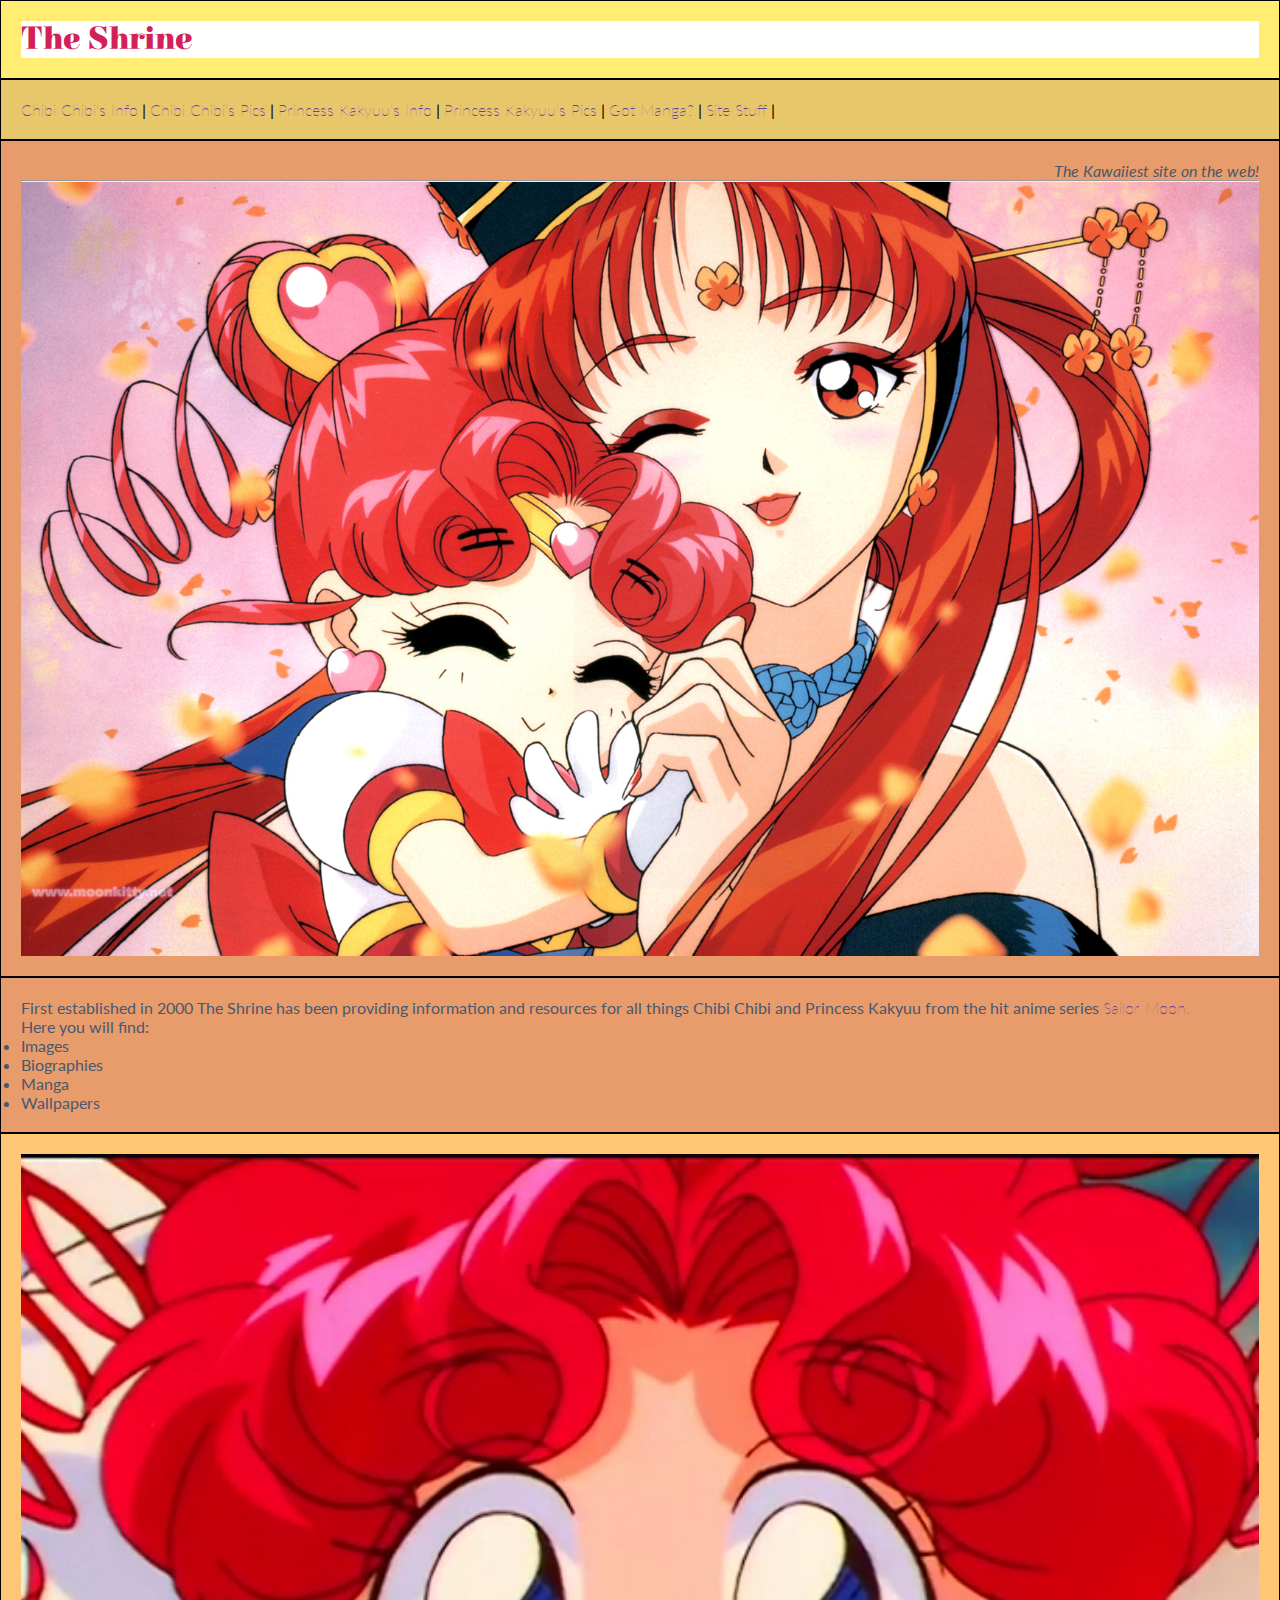
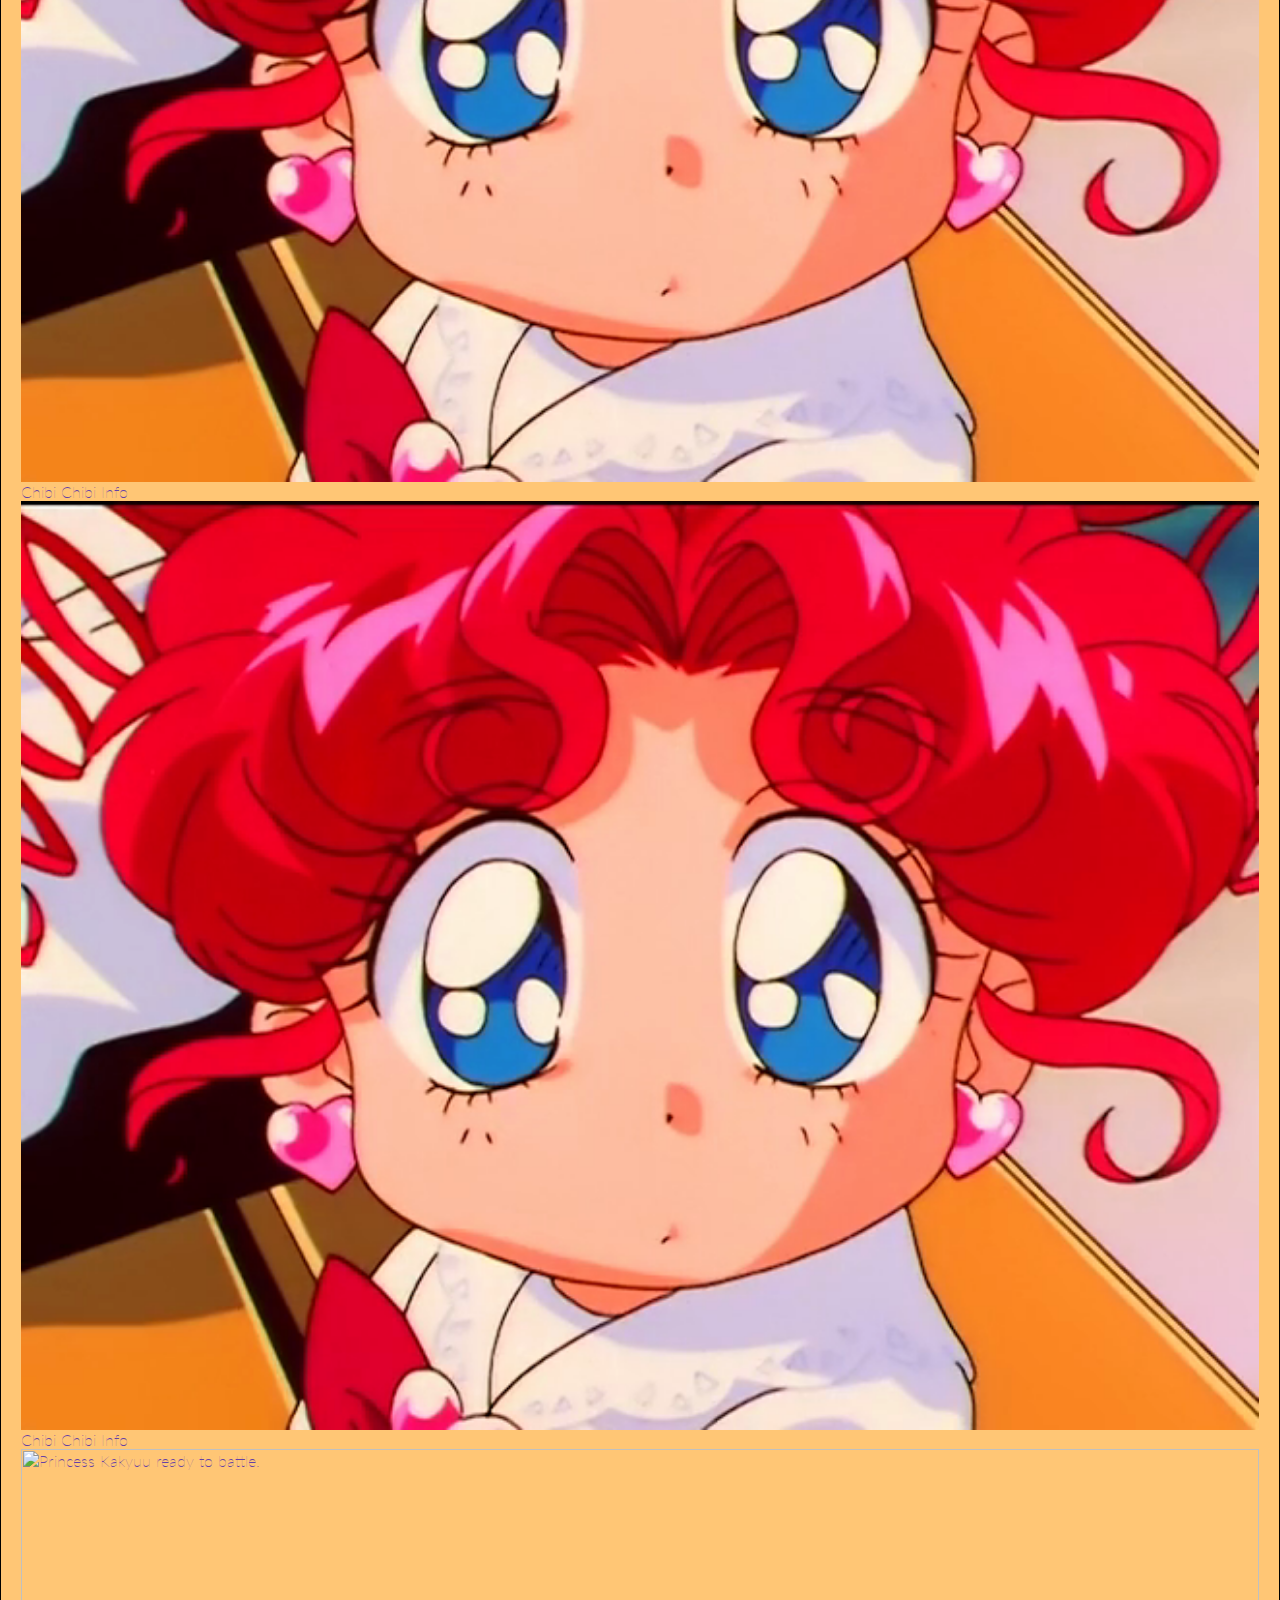
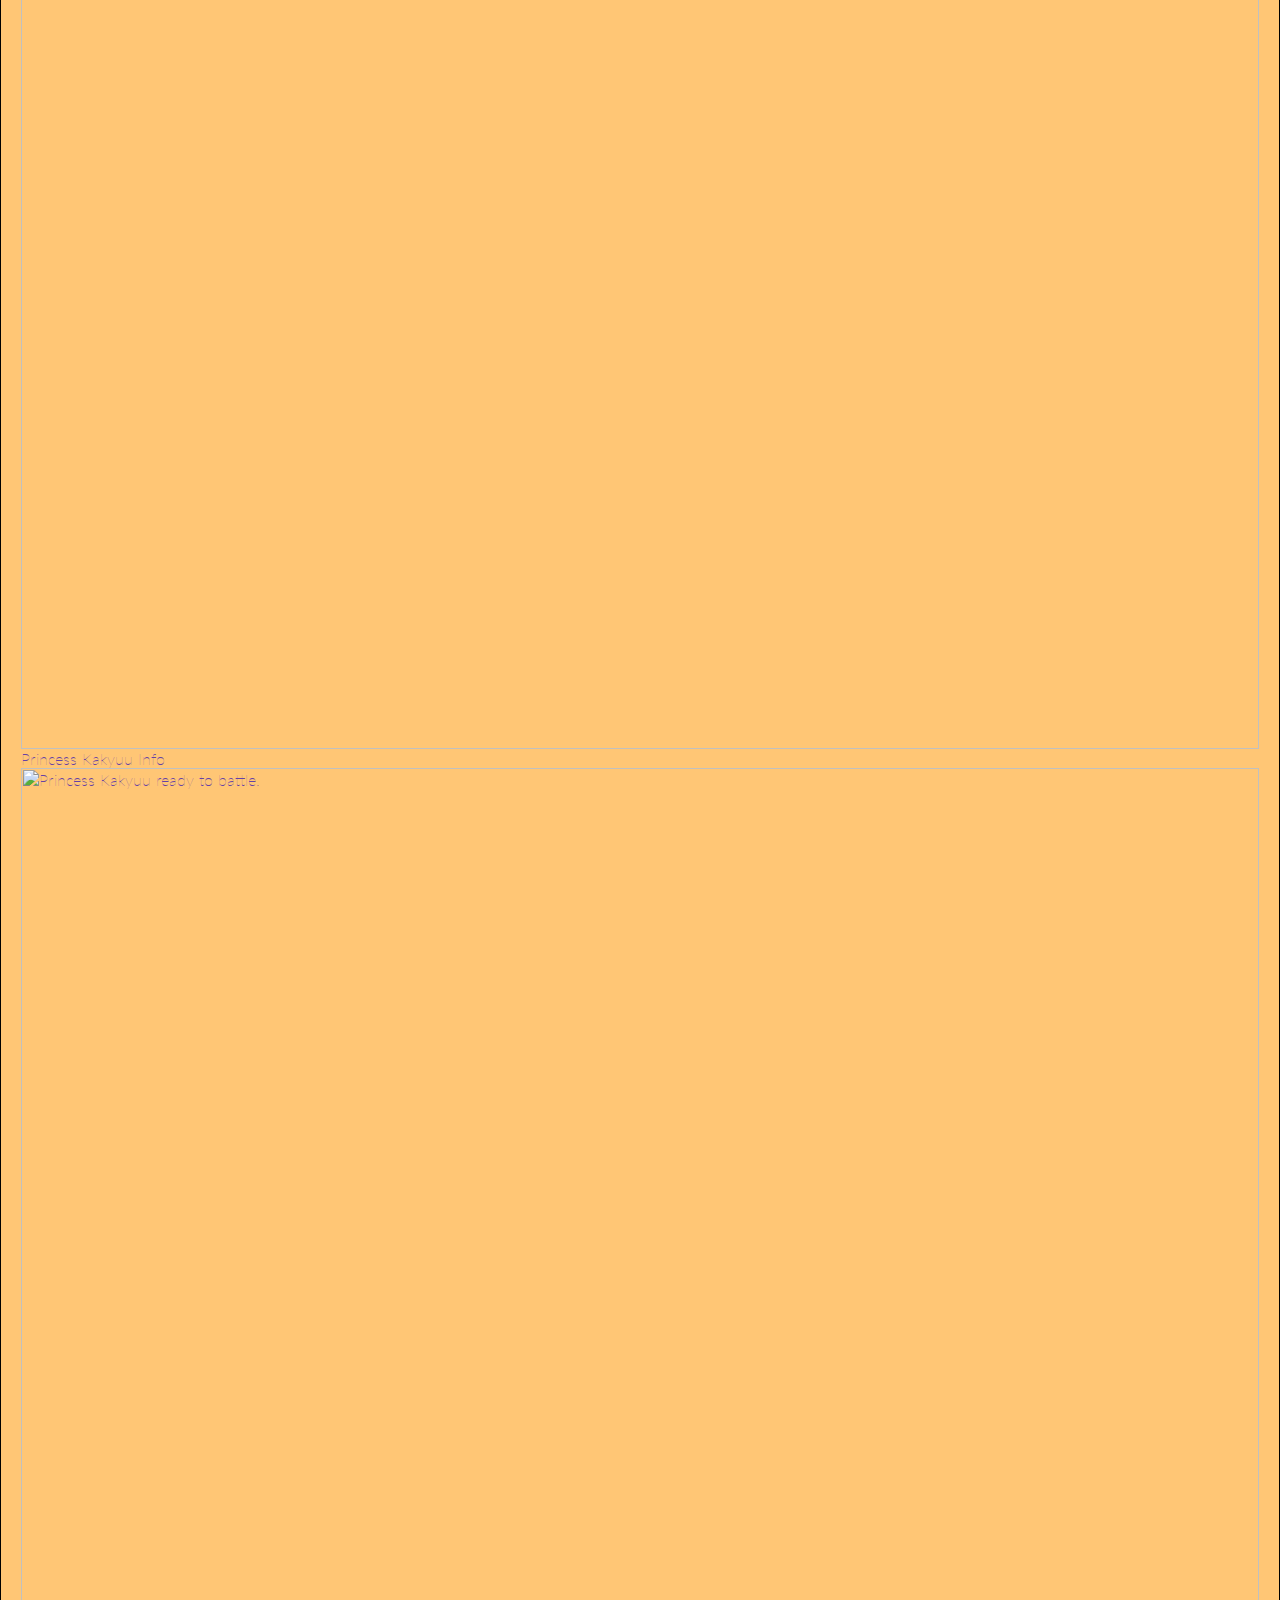
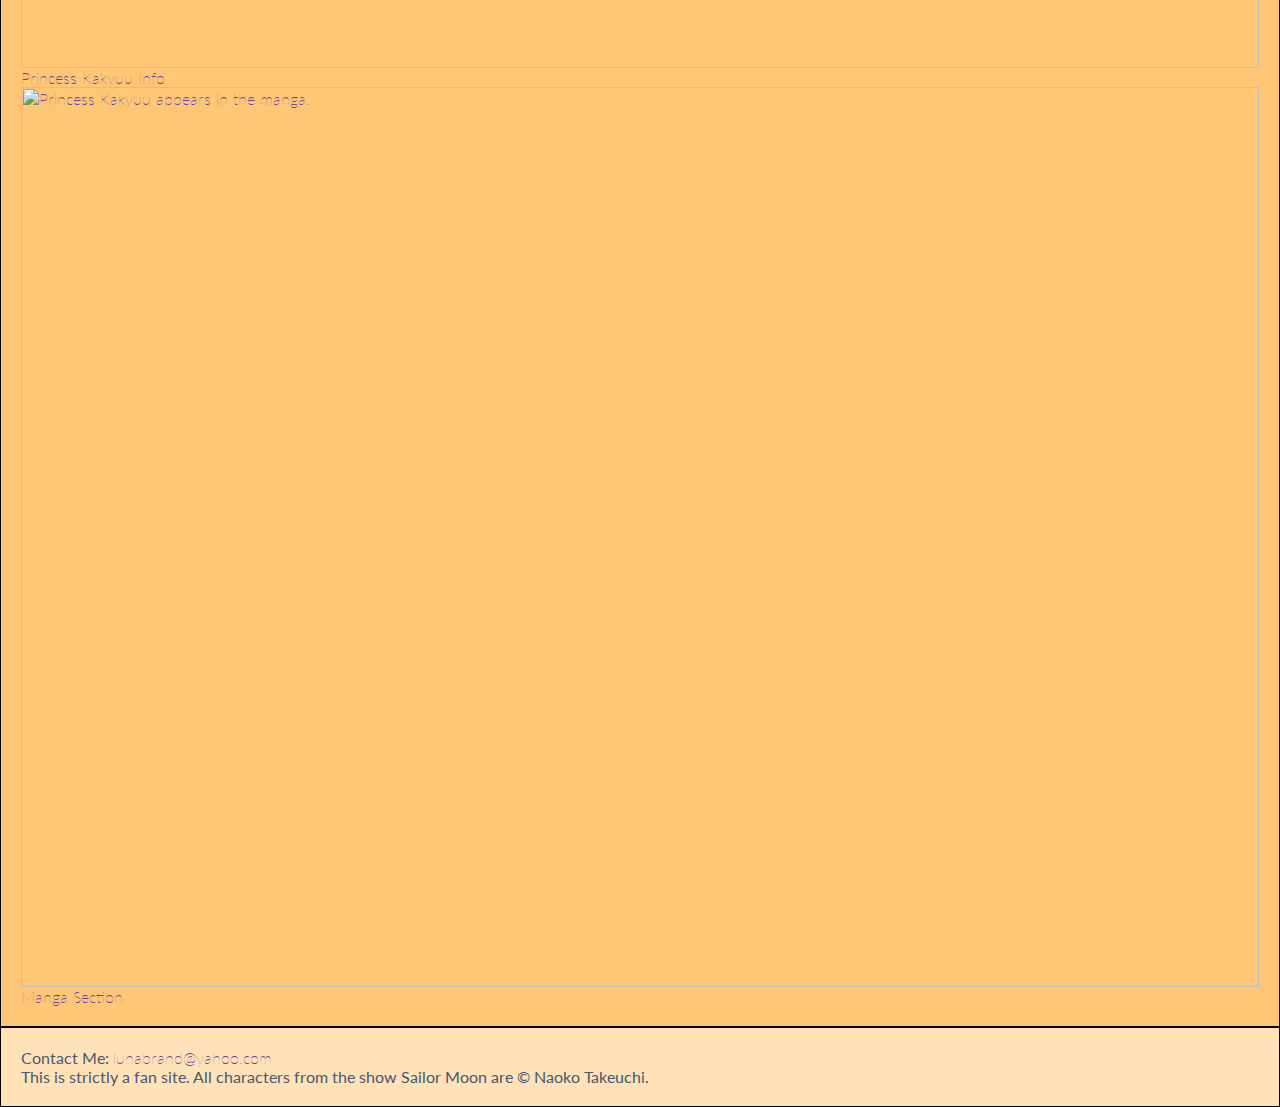
==== unit_5/index.html @ 986740a3 "Unit 5" ====
<!DOCTYPE>
<html>
<head>
	<title>..:The Shrine:..</title>
	<link href="css/style.css" rel="stylesheet" type="text/css" />
</head>

	<body>
		<div class="wrapper">
			<header>
			<h1>The Shrine</h1>
			</header>
		<nav class="clearfix">
			<a href="#">Chibi Chibi's Info</a> |
			<a href="#">Chibi Chibi's Pics</a> |
			<a href="#">Princess Kakyuu's Info</a> |
			<a href="#">Princess Kakyuu's Pics</a> |
			<a href="#">Got Manga?</a> |
			<a href="#">Site Stuff</a> |
		</nav>

	<main>
		<section id="one">
		 	<article>
				<p id="slogan">The Kawaiiest site on the web!</p>
				<hr>

				<img src="images/chibiandkakyuu.jpg" alt="Chibi Chibi and Princess Kakyuu smiling." title="Chibi Chibi and Princess Kakyuu">
			</article>
			<article class="description">
				<p>First established in 2000 The Shrine has been providing information and resources for all things Chibi Chibi and Princess Kakyuu from the hit anime series <a href="https://en.wikipedia.org/wiki/Sailor_Moon" target="_blank">Sailor Moon.</a></p>
		
				<p>Here you will find:</p>
				<ul>
					<li>Images</li>
					<li>Biographies</li>
					<li>Manga</li>
					<li>Wallpapers</li>
				</ul>
			</article>
			<aside class="tiles">
				<a href="#"><img src="images/chibiinfo.png" alt="Chibi Chibi looking up." title="Chibi Chibi Info"></a>
					<a href="#">Chibi Chibi Info</a>
				<a href="#"><img src="images/chibiinfo.png" alt="Chibi Chibi looking up." title="Chibi Chibi Photos"></a>
					<a href="#">Chibi Chibi Info</a>
				<a href="#"><img src="images/kakyuuinfo.jpg" alt="Princess Kakyuu ready to battle." title="Princess Kakyuu Info"></a>
					<a href="#">Princess Kakyuu Info</a>
				<a href="#"><img src="images/kakyuuinfo.jpg" alt="Princess Kakyuu ready to battle." title="Princess Kakyuu Photos"></a>
					<a href="#">Princess Kakyuu Info</a>
				<a href="#"><img src="images/kakyuumanga.png" alt="Princess Kakyuu appears in the manga." title="Chibi Chibi and Princess Kakyuu Manga"></a>
					<a href="#">Manga Section</a>
			</aside>
		</section>
	</main>

		<footer>
			<p>Contact Me: <a href="mailto:lunbrand@yahoo.com?subject=Contact Me">lunabrand@yahoo.com</a></p>

			<p>This is strictly a fan site.  All characters from the show Sailor Moon are &copy; Naoko Takeuchi.</p>
		</footer>
</div>

</body>
</html>
---- unit_5/css/style.css ----
@import url('https://fonts.googleapis.com/css2?family=Elsie&family=Lato&family=Open+Sans&display=swap');

*{
	padding: 0;
	margin:0;
	box-sizing: boarder-box;
}

body {
	background-color: #A5CFCA;
	font-family: 'Lato', sans-serif;
}

h1 {
	font-family: 'Elsie', cursive;
	background: #FFFFFF;
	color:  #D12158;
}

p, ul, li {
	color:  #48586E;
}


img {
	width: 100%;

}

a 	{
	color: #6541A6;
	text-decoration: none;
	font-weight: 18;
	}

header{
	background-color: #FFED74;
	border: 1px black solid;
	padding: 20px;
}

nav {
	background-color: #E8C66A;
	border: 1px black solid;
	padding: 20px;
}

aside {
	background-color: #FFC675;
	border: 1px black solid;
	padding: 20px;
}

article {
	background-color: #E89C6C;
	border: 1px black solid;
	padding: 20px;
}
footer {
	background-color: #FFE2B8;
	border: 1px black solid;
	padding: 20px;
}

div / section {
	background-color: #FFE2B8;
	border: 1px black solid;
	padding: 20px;
}

#slogan {
	font-style: italic;
	text-align: right;
}

#tiles {
	width: 50%;
}

#manga{
	width: 50%
}
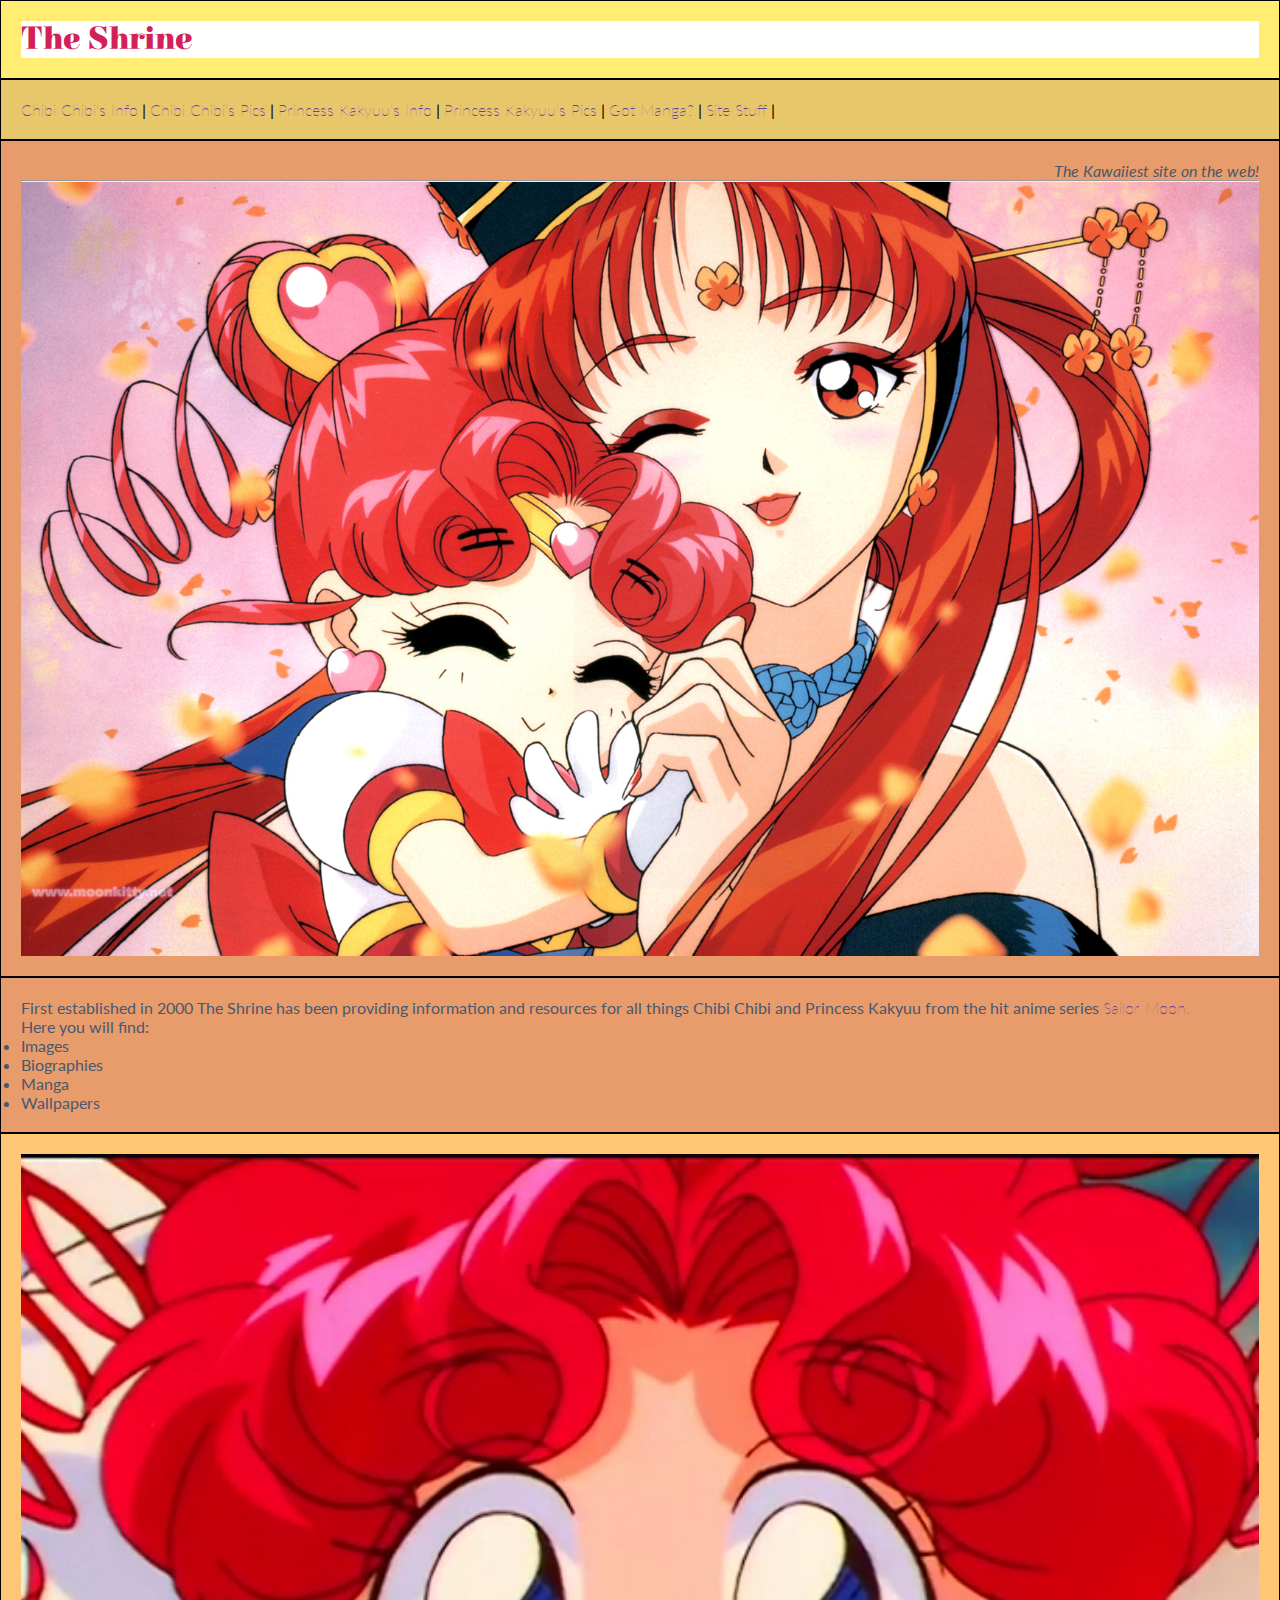
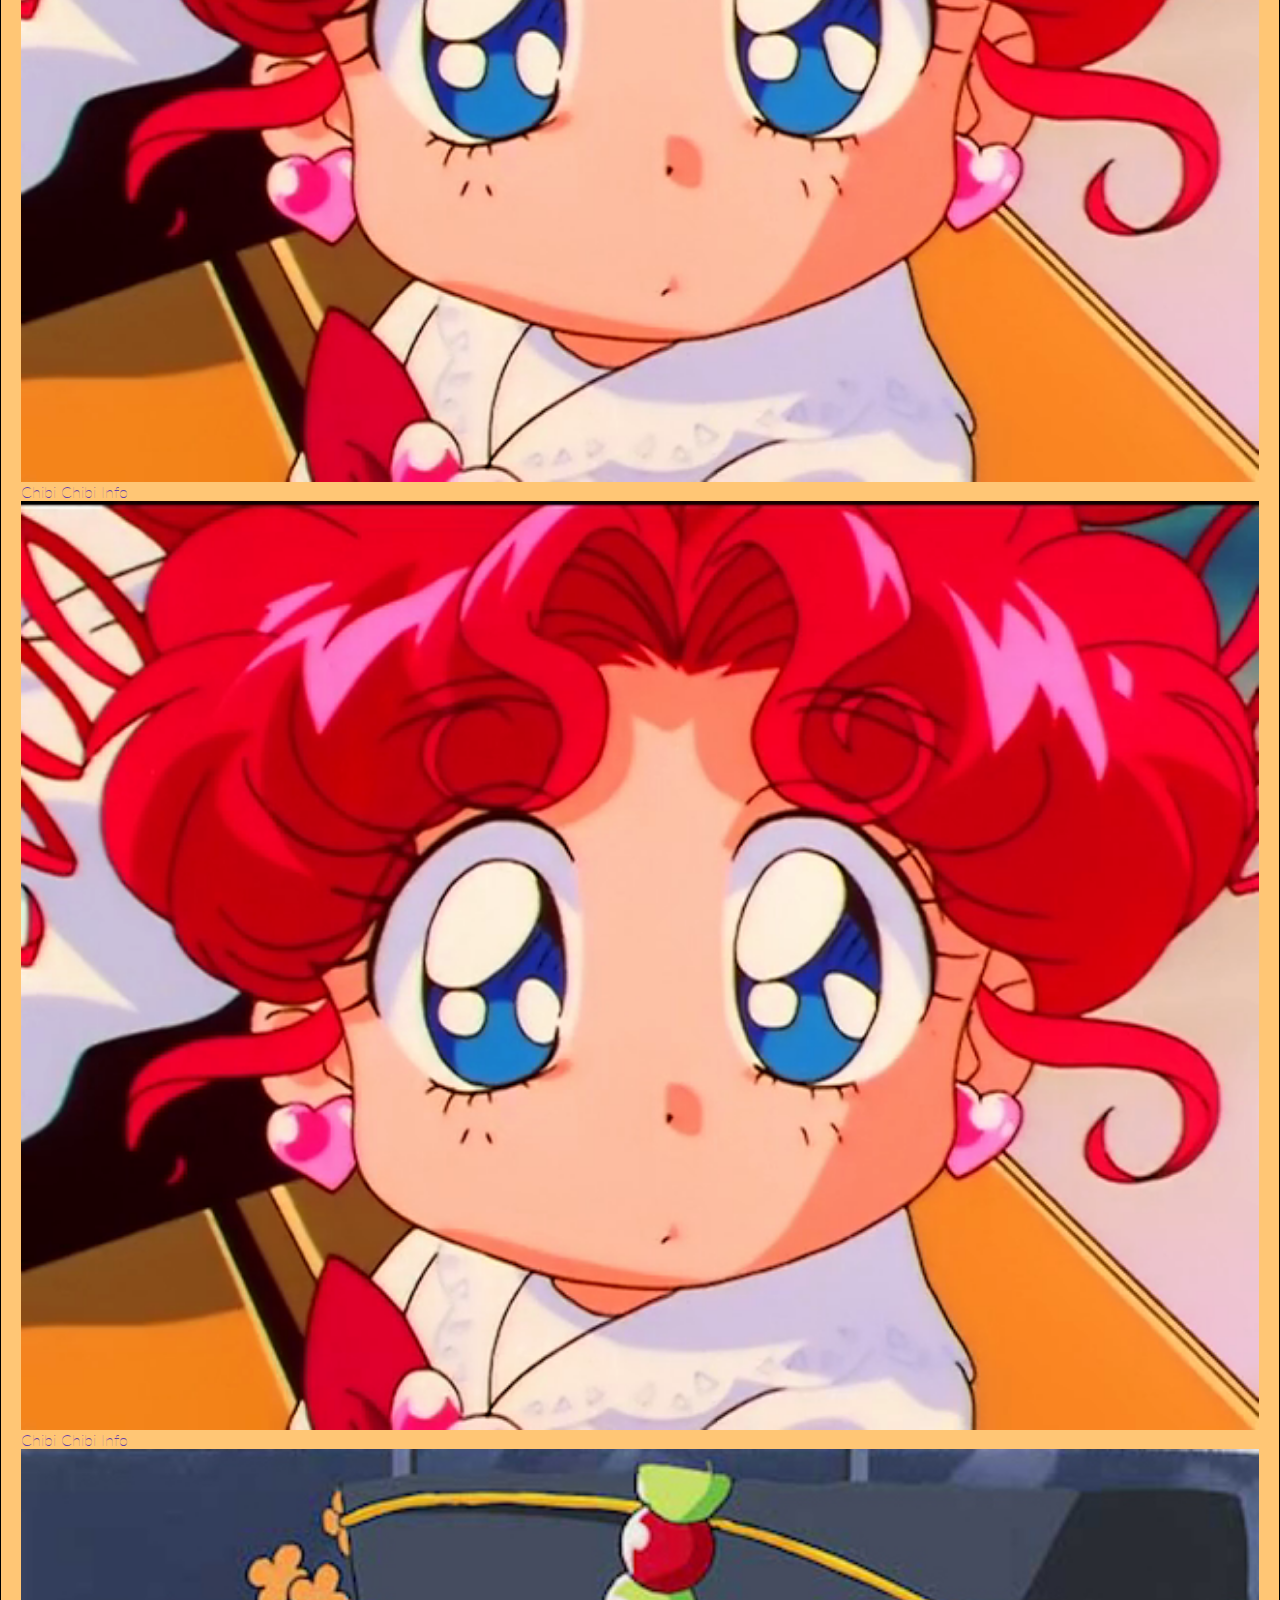
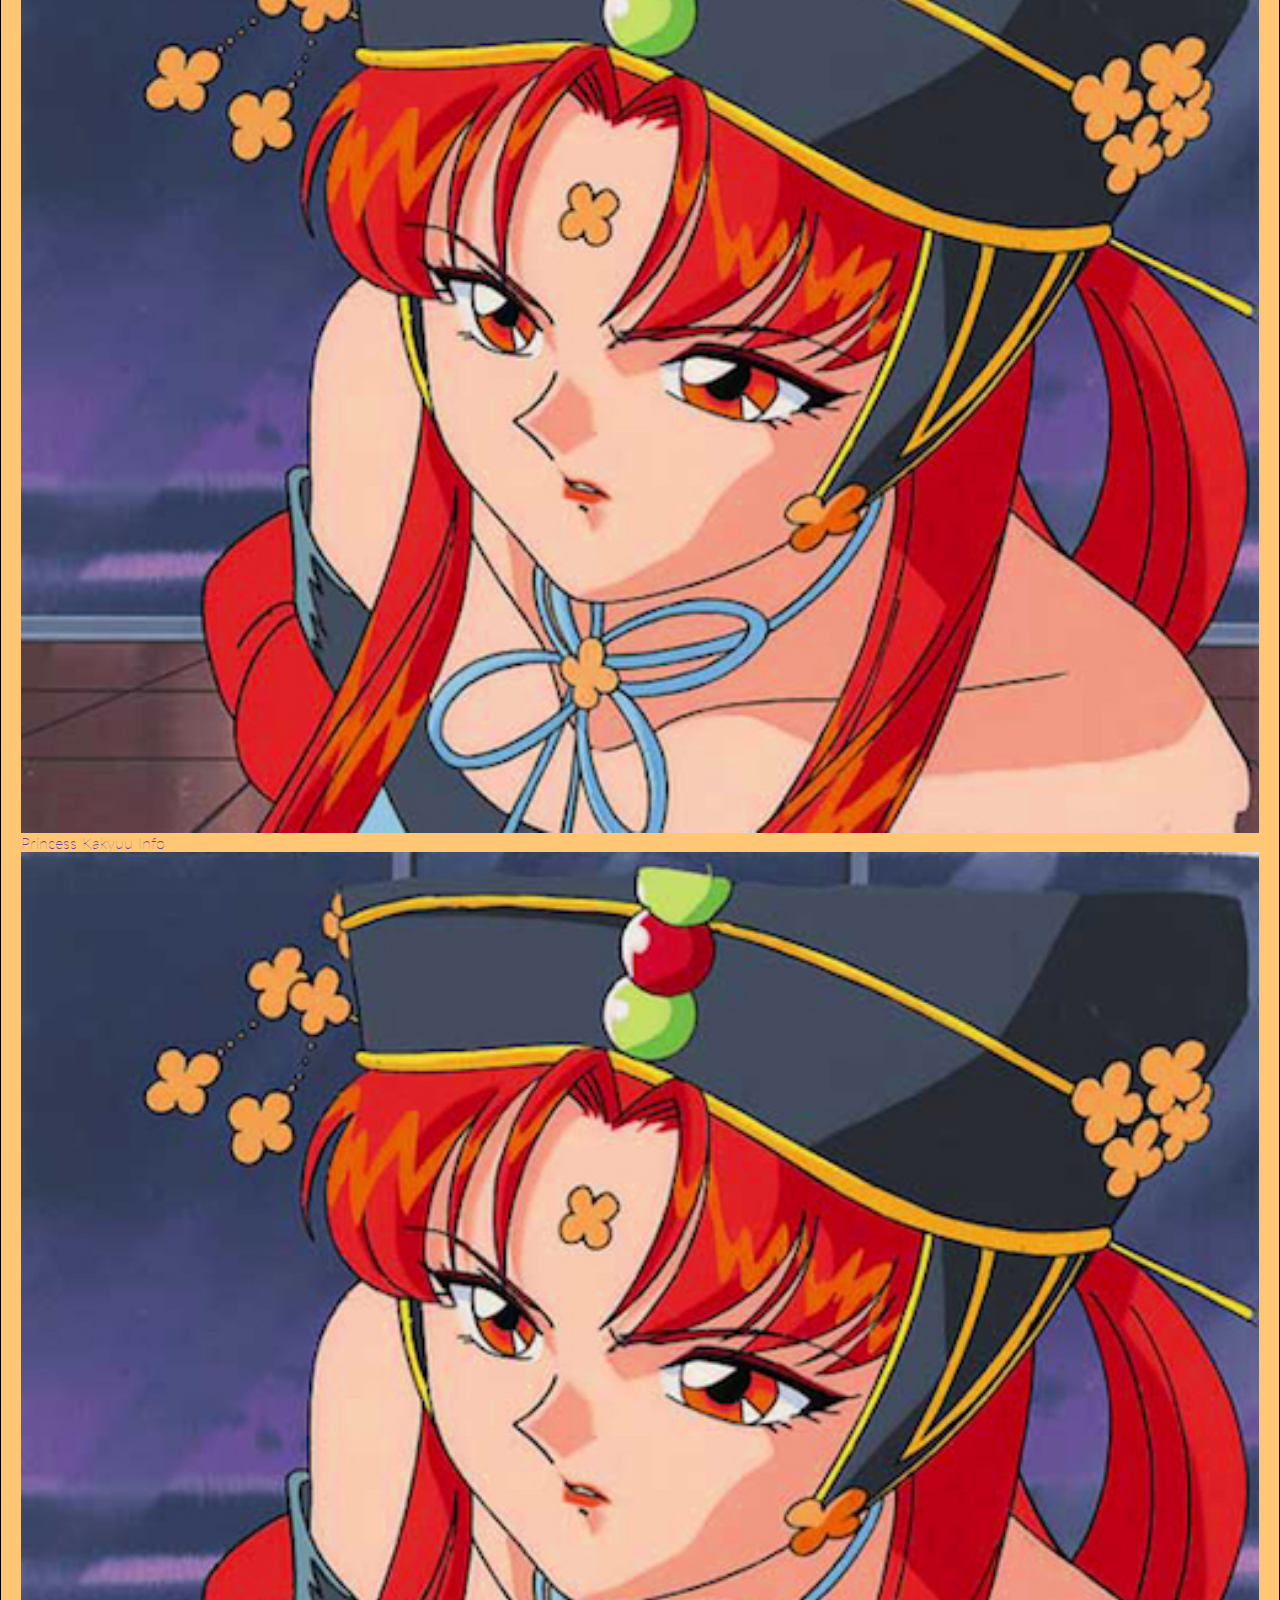
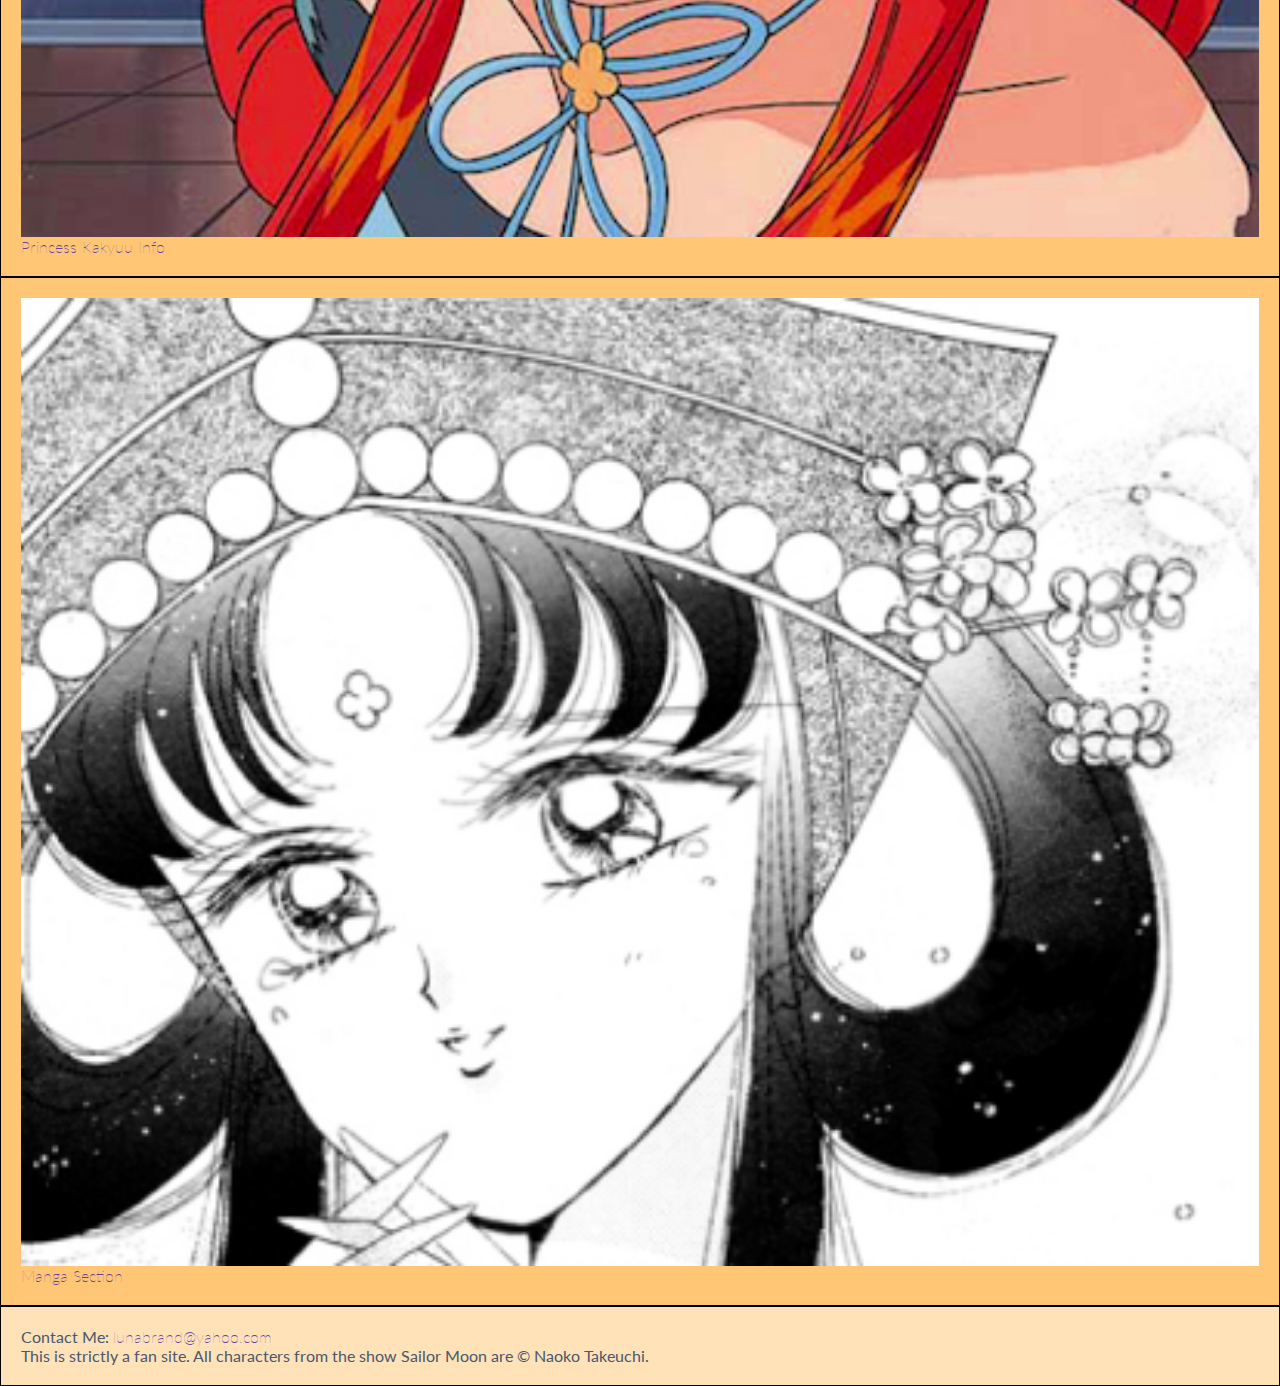
==== commit bd04edd4: "updates" ====
--- a/unit_5/index.html
+++ b/unit_5/index.html
@@ -43,11 +43,13 @@
 					<a href="#">Chibi Chibi Info</a>
 				<a href="#"><img src="images/chibiinfo.png" alt="Chibi Chibi looking up." title="Chibi Chibi Photos"></a>
 					<a href="#">Chibi Chibi Info</a>
-				<a href="#"><img src="images/kakyuuinfo.jpg" alt="Princess Kakyuu ready to battle." title="Princess Kakyuu Info"></a>
+				<a href="#"><img src="images/Kakyuuinfo.jpg" alt="Princess Kakyuu ready to battle." title="Princess Kakyuu Info"></a>
 					<a href="#">Princess Kakyuu Info</a>
-				<a href="#"><img src="images/kakyuuinfo.jpg" alt="Princess Kakyuu ready to battle." title="Princess Kakyuu Photos"></a>
+				<a href="#"><img src="images/Kakyuuinfo.jpg" alt="Princess Kakyuu ready to battle." title="Princess Kakyuu Photos"></a>
 					<a href="#">Princess Kakyuu Info</a>
-				<a href="#"><img src="images/kakyuumanga.png" alt="Princess Kakyuu appears in the manga." title="Chibi Chibi and Princess Kakyuu Manga"></a>
+			</aside>
+			<aside class="manga">		
+				<a href="#"><img src="images/KakyuuManga.png" alt="Princess Kakyuu appears in the manga." title="Chibi Chibi and Princess Kakyuu Manga"></a>
 					<a href="#">Manga Section</a>
 			</aside>
 		</section>
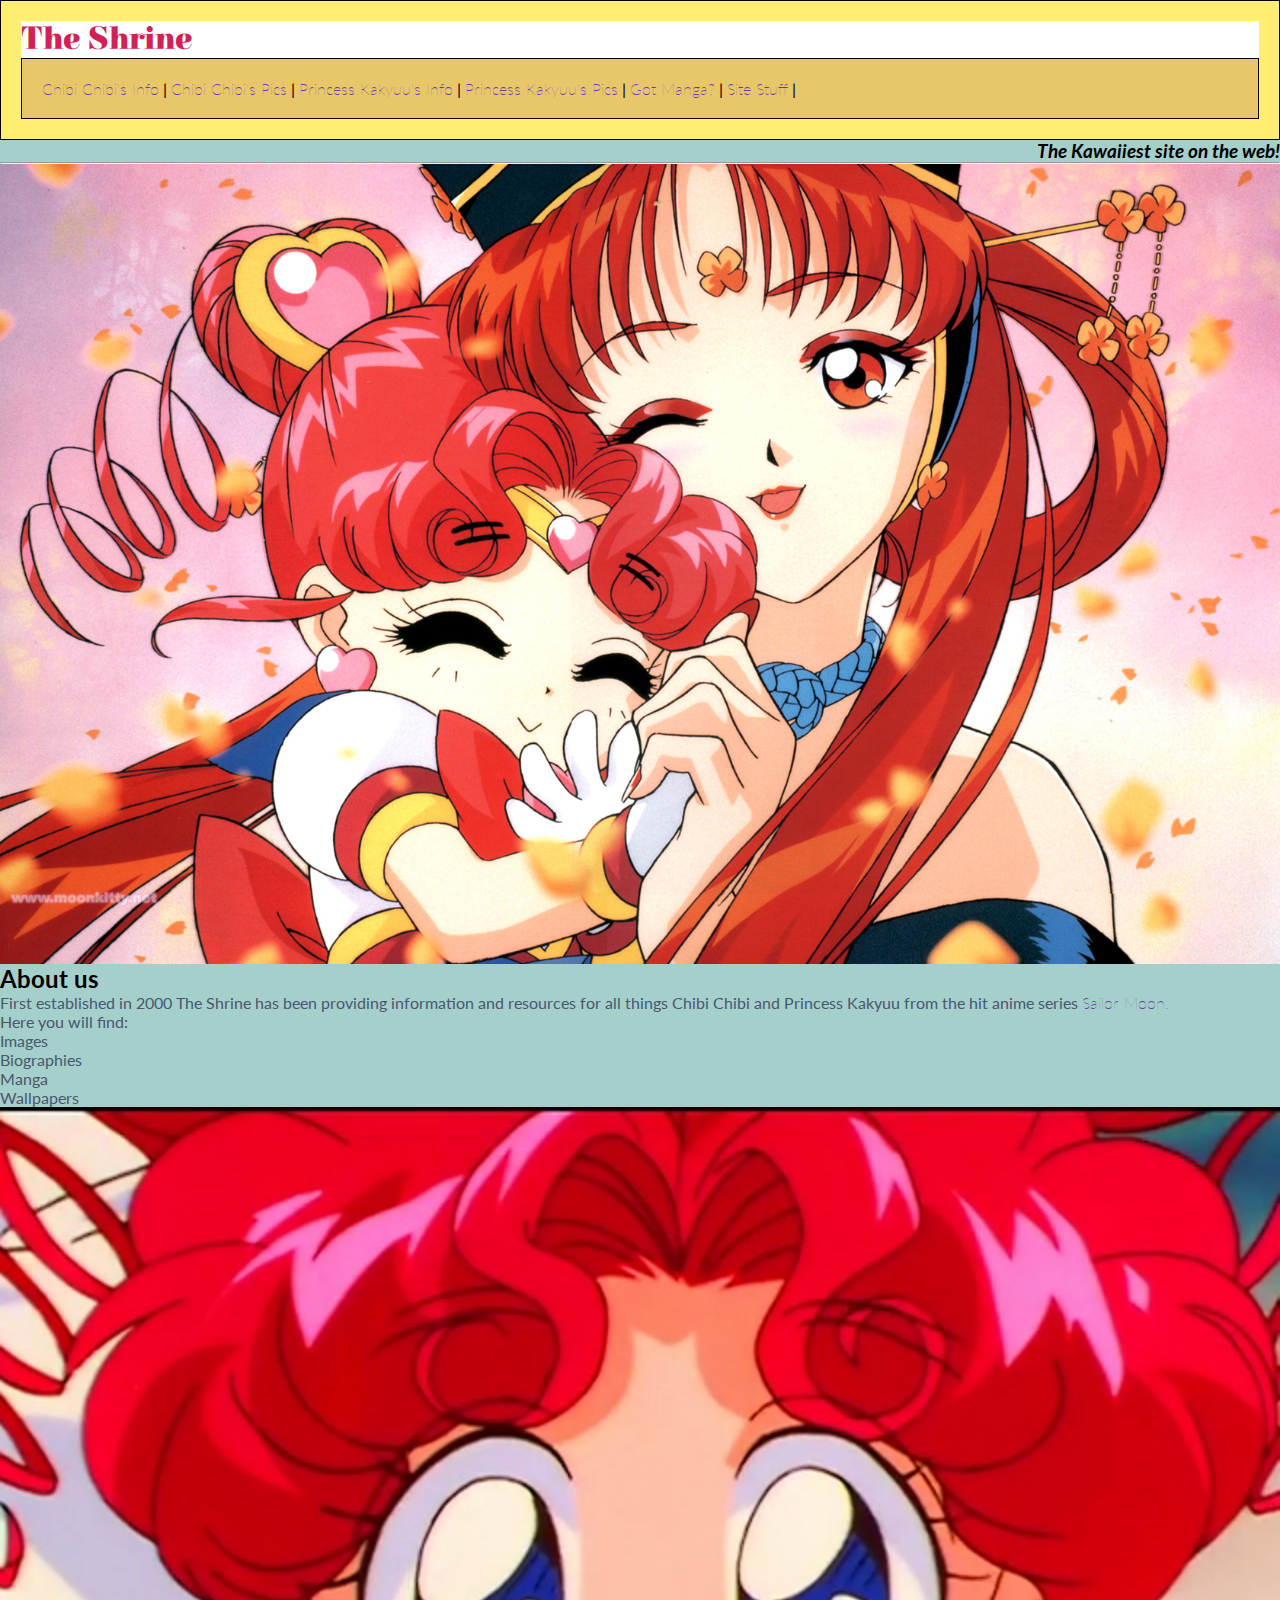
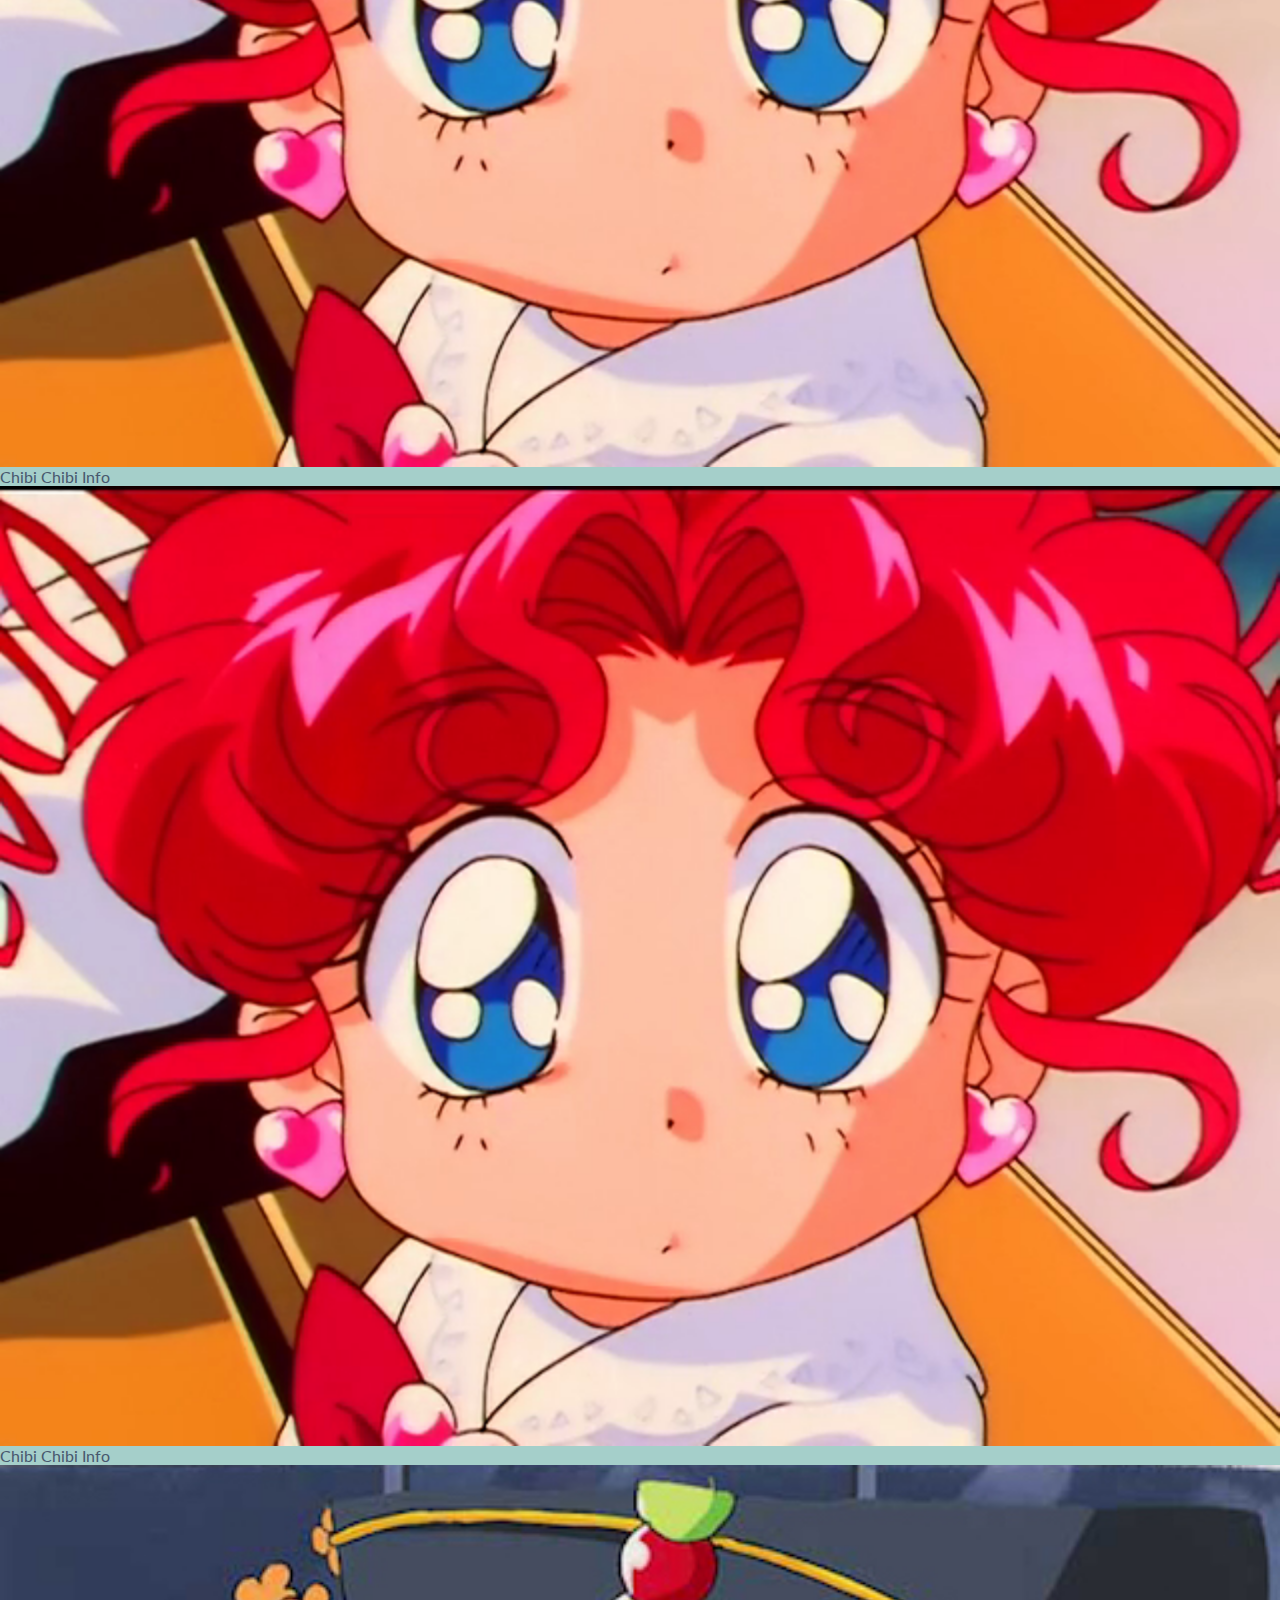
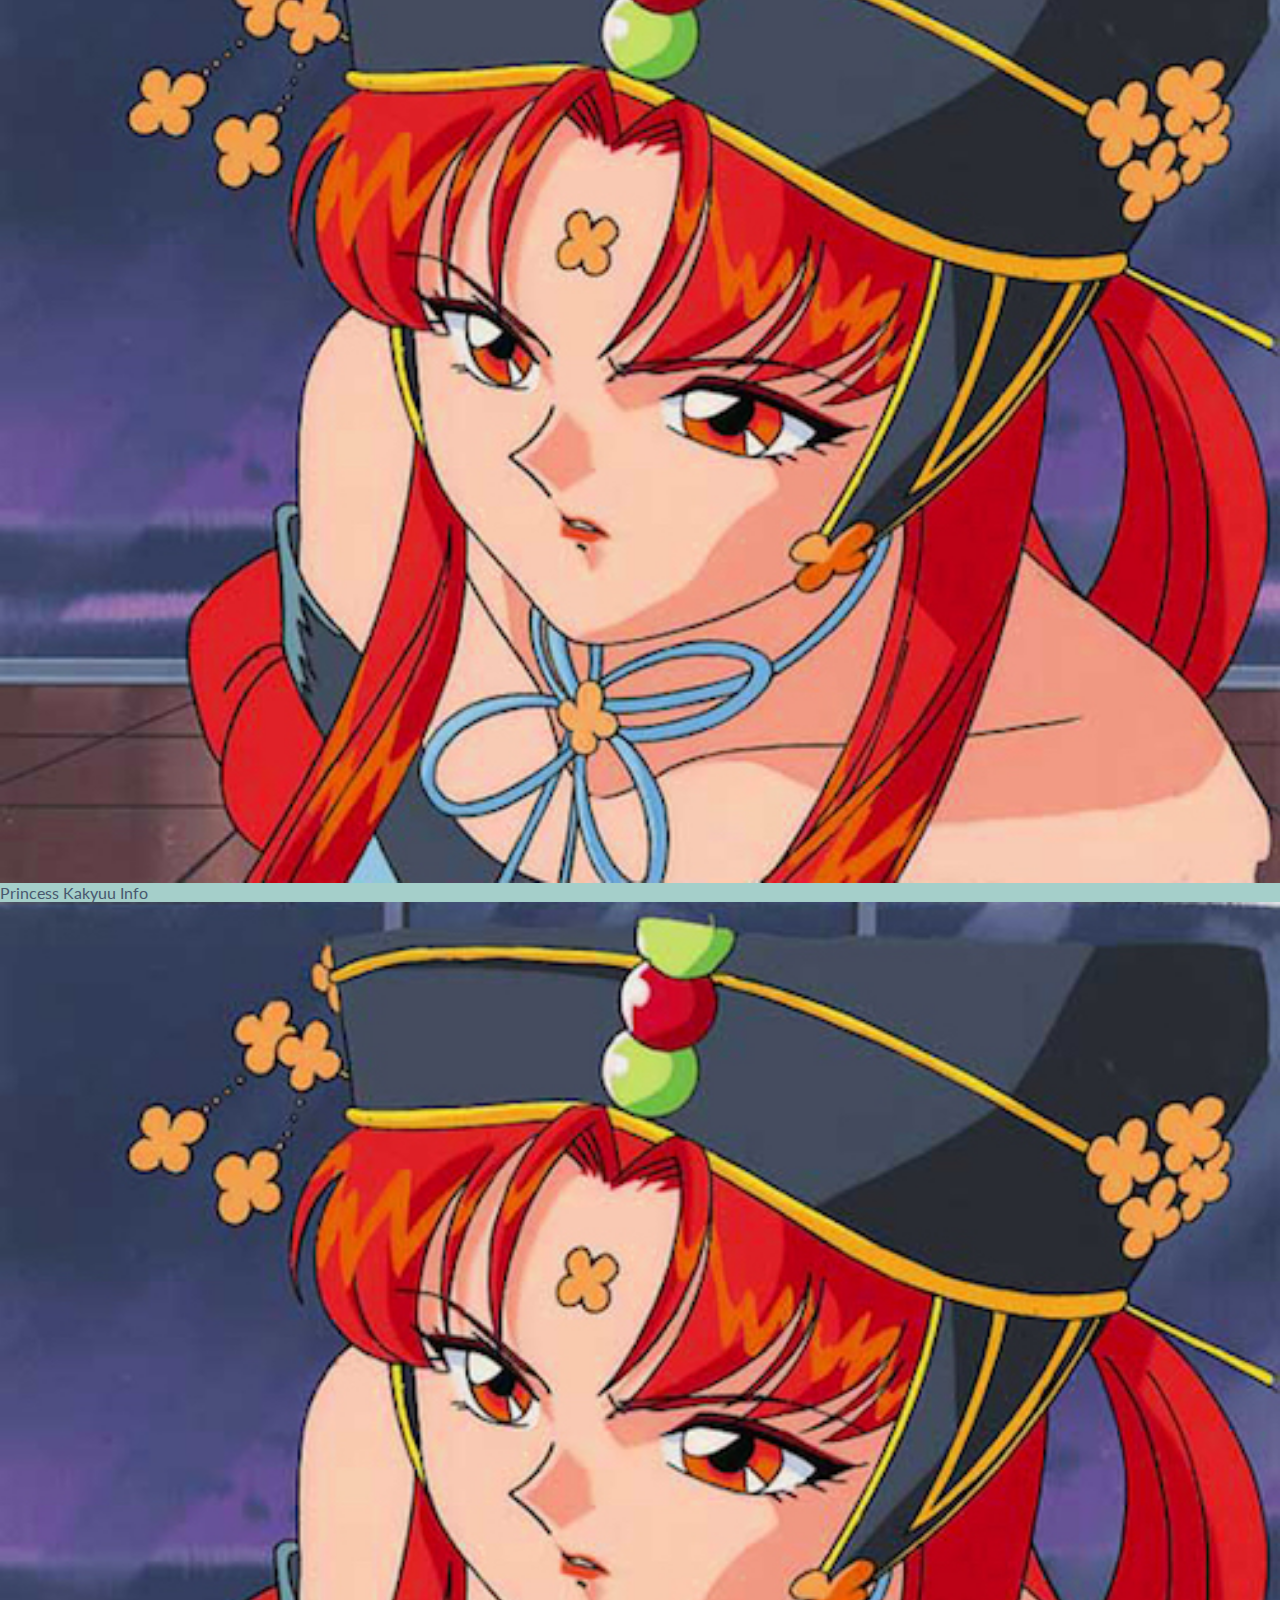
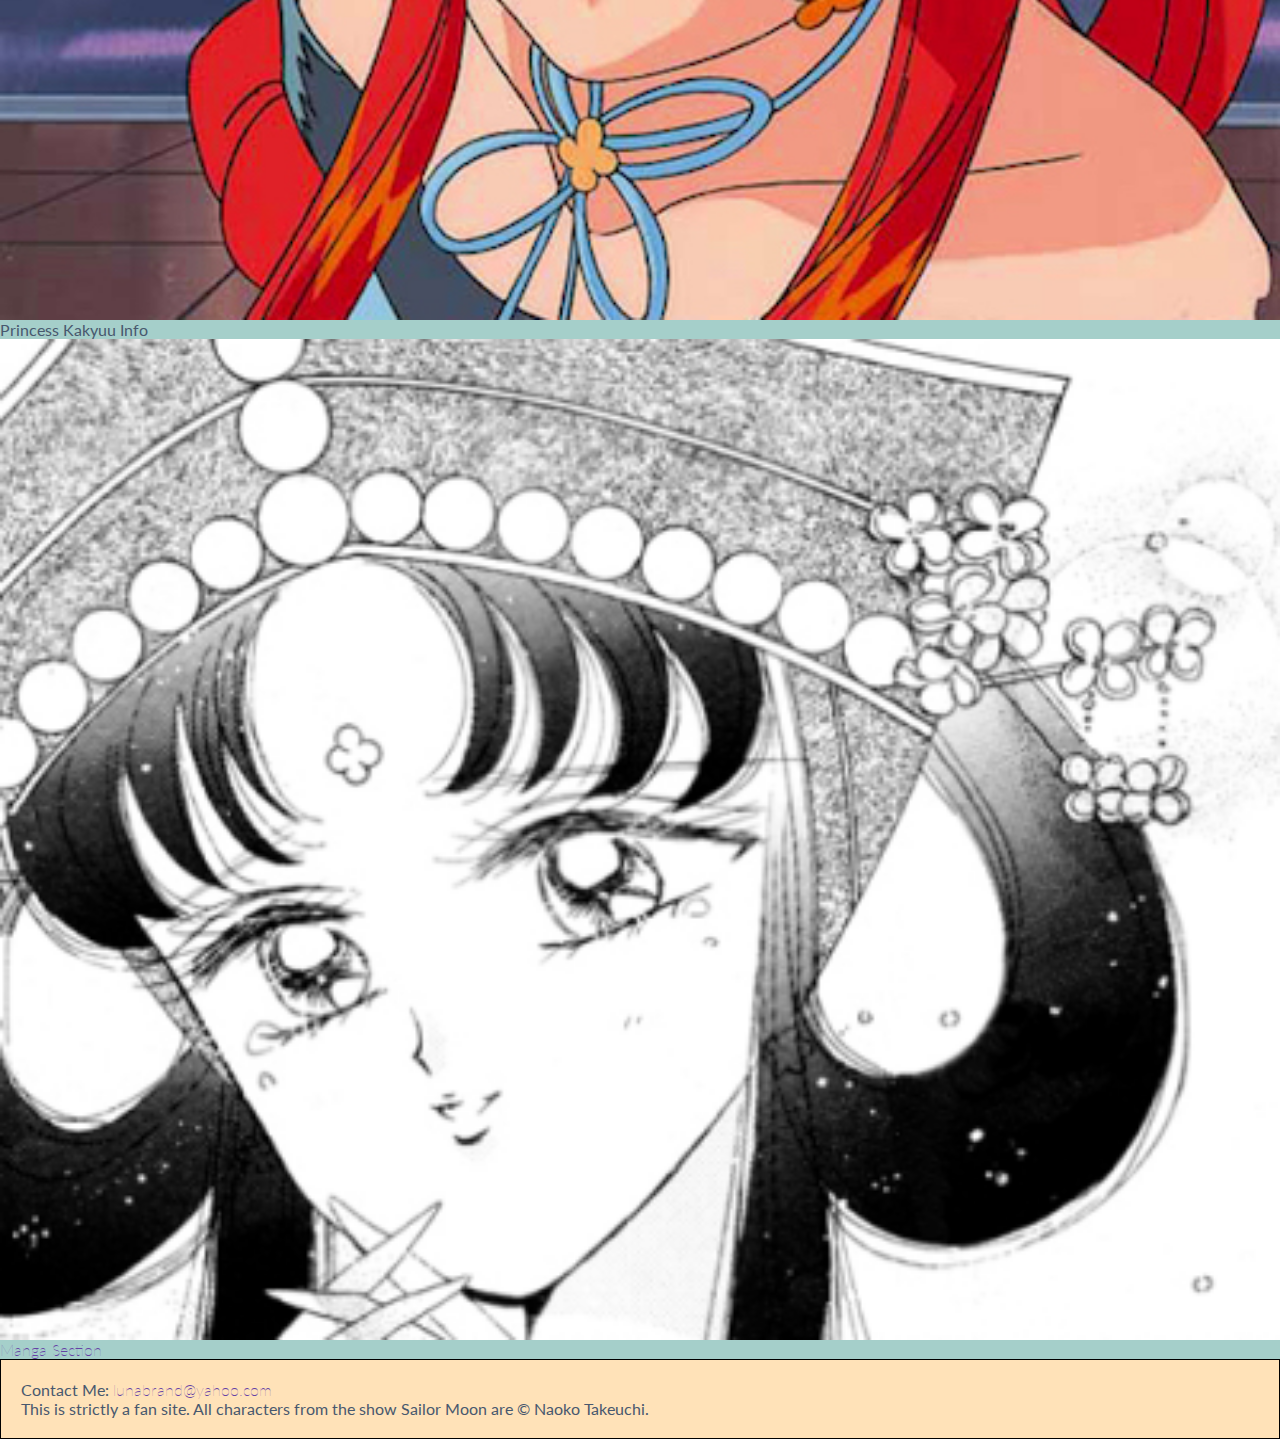
==== commit 379ad94e: "updartes after mentor session" ====
--- a/unit_5/index.html
+++ b/unit_5/index.html
@@ -1,33 +1,32 @@
 <!DOCTYPE>
 <html>
-<head>
-	<title>..:The Shrine:..</title>
-	<link href="css/style.css" rel="stylesheet" type="text/css" />
-</head>
+	<head>
+		<title>The Shrine - The web's best resource for all things Chibi Chibi and Princess Kakyuu</title>
+		<link href="css/style.css" rel="stylesheet" type="text/css" />
+	</head>
 
 	<body>
-		<div class="wrapper">
-			<header>
+		<header>
 			<h1>The Shrine</h1>
-			</header>
-		<nav class="clearfix">
+			<nav>
 			<a href="#">Chibi Chibi's Info</a> |
 			<a href="#">Chibi Chibi's Pics</a> |
 			<a href="#">Princess Kakyuu's Info</a> |
 			<a href="#">Princess Kakyuu's Pics</a> |
 			<a href="#">Got Manga?</a> |
 			<a href="#">Site Stuff</a> |
-		</nav>
-
-	<main>
-		<section id="one">
-		 	<article>
-				<p id="slogan">The Kawaiiest site on the web!</p>
+			</nav>
+		</header>
+		<main>
+			<section id="one">
+				<h3 id="slogan">The Kawaiiest site on the web!</h3>
 				<hr>
 
 				<img src="images/chibiandkakyuu.jpg" alt="Chibi Chibi and Princess Kakyuu smiling." title="Chibi Chibi and Princess Kakyuu">
-			</article>
-			<article class="description">
+			</section>
+			
+			<section>
+				<h2>About us</h2>
 				<p>First established in 2000 The Shrine has been providing information and resources for all things Chibi Chibi and Princess Kakyuu from the hit anime series <a href="https://en.wikipedia.org/wiki/Sailor_Moon" target="_blank">Sailor Moon.</a></p>
 		
 				<p>Here you will find:</p>
@@ -37,30 +36,30 @@
 					<li>Manga</li>
 					<li>Wallpapers</li>
 				</ul>
-			</article>
-			<aside class="tiles">
+			</section>
+			
+			<section>
 				<a href="#"><img src="images/chibiinfo.png" alt="Chibi Chibi looking up." title="Chibi Chibi Info"></a>
-					<a href="#">Chibi Chibi Info</a>
+					<p>Chibi Chibi Info</p>
 				<a href="#"><img src="images/chibiinfo.png" alt="Chibi Chibi looking up." title="Chibi Chibi Photos"></a>
-					<a href="#">Chibi Chibi Info</a>
+					<p>Chibi Chibi Info</p>
 				<a href="#"><img src="images/Kakyuuinfo.jpg" alt="Princess Kakyuu ready to battle." title="Princess Kakyuu Info"></a>
-					<a href="#">Princess Kakyuu Info</a>
+					<p>Princess Kakyuu Info</p>
 				<a href="#"><img src="images/Kakyuuinfo.jpg" alt="Princess Kakyuu ready to battle." title="Princess Kakyuu Photos"></a>
-					<a href="#">Princess Kakyuu Info</a>
-			</aside>
-			<aside class="manga">		
+					<p>Princess Kakyuu Info</p>
+			</section>
+			
+			<section>	
 				<a href="#"><img src="images/KakyuuManga.png" alt="Princess Kakyuu appears in the manga." title="Chibi Chibi and Princess Kakyuu Manga"></a>
 					<a href="#">Manga Section</a>
-			</aside>
-		</section>
-	</main>
+			</section>
+		</main>
 
 		<footer>
 			<p>Contact Me: <a href="mailto:lunbrand@yahoo.com?subject=Contact Me">lunabrand@yahoo.com</a></p>
 
 			<p>This is strictly a fan site.  All characters from the show Sailor Moon are &copy; Naoko Takeuchi.</p>
 		</footer>
-</div>
 
-</body>
+	</body>
 </html>